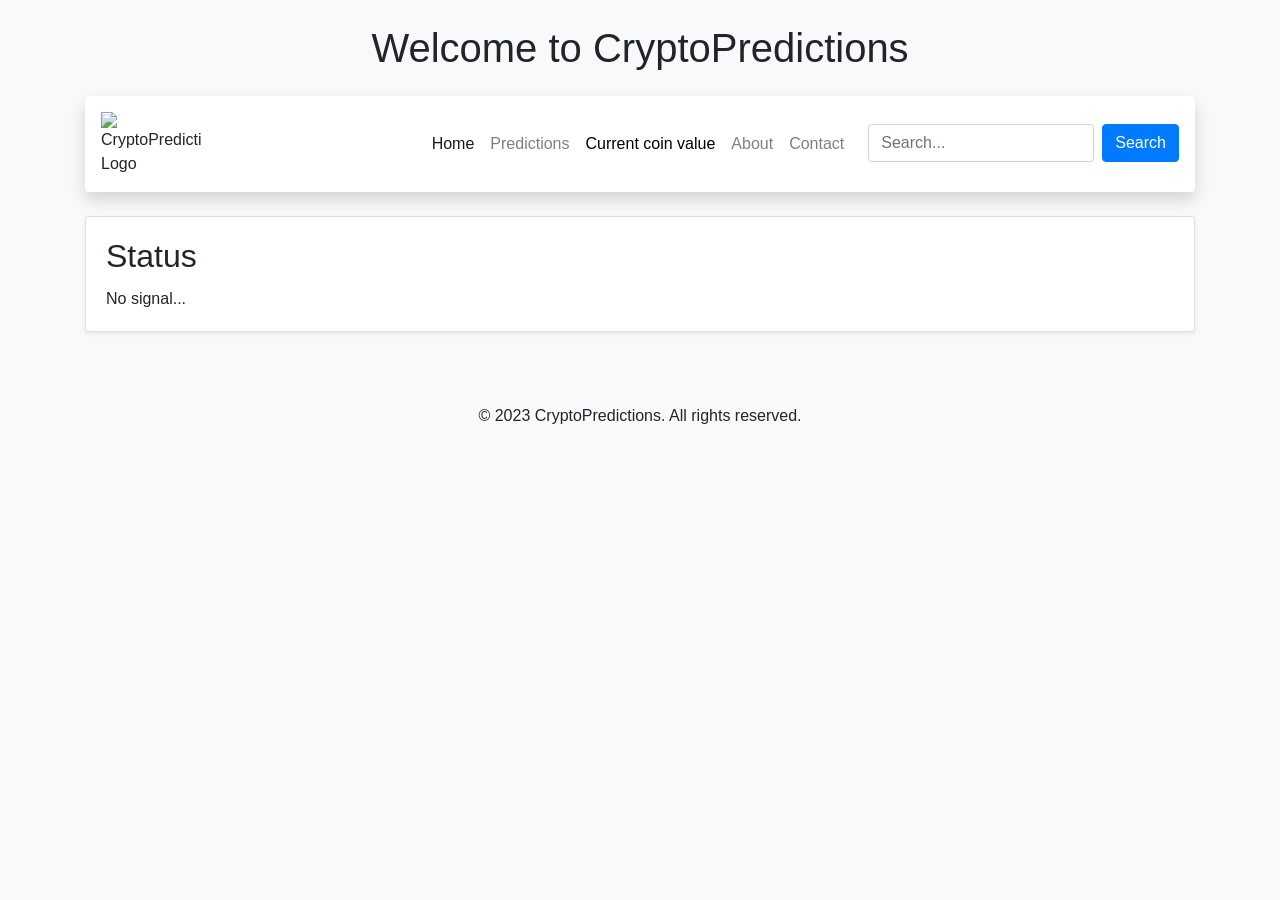
==== contact.html @ 158597bf "From laptop" ====
<!DOCTYPE html>
<html>

<head>
    <title>Crypto Prediction Website</title>
    <link rel="stylesheet" href="https://maxcdn.bootstrapcdn.com/bootstrap/4.5.2/css/bootstrap.min.css">
    <script src="https://code.jquery.com/jquery-3.6.0.min.js"></script>
</head>

<body class="bg-light">
    <div class="container">
        <div class="text-center my-4">
            <h1>Welcome to CryptoPredictions</h1>
        </div>

        <nav class="navbar navbar-expand-lg navbar-light bg-white rounded mb-4 p-3 shadow">
            <img src="logo.png" alt="CryptoPredictions Logo" style="width: 100px;">
            <button class="navbar-toggler" type="button" data-toggle="collapse" data-target="#navbarNav"
                aria-controls="navbarNav" aria-expanded="false" aria-label="Toggle navigation">
                <span class="navbar-toggler-icon"></span>
            </button>
            <div class="collapse navbar-collapse" id="navbarNav">
                <ul class="navbar-nav ml-auto">
                    <li class="nav-item active">
                        <a class="nav-link" href="Front-end.html">Home</a>
                    </li>
                    <li class="nav-item">
                        <a class="nav-link" href="Predictions.html">Predictions</a>
                    </li>
                    <li class="nav-item">
                        <a class="nav-link" href="Get-Start.html" style="color: #000;">Current coin value</a>
                    </li>
                    
                    <li class="nav-item">
                        <a class="nav-link" href="about.html">About</a>
                    </li>
                    <li class="nav-item">
                        <a class="nav-link" href="contact.html">Contact</a>
                    </li>
                    <li class="nav-item ml-3">
                        <input type="text" placeholder="Search..." class="form-control">
                    </li>
                    <li class="nav-item ml-2">
                        <button class="btn btn-primary">Search</button>
                    </li>
                </ul>
            </div>
        </nav>

        <div class="card mb-3 shadow-sm">
            <div class="card-body">
                <h2 class="card-title">Status</h2>
                <p class="card-text">No signal...</p>
            </div>
        </div>

        <footer class="text-center mt-5 py-4">
            <p>&copy; 2023 CryptoPredictions. All rights reserved.</p>
        </footer>
    </div>
</body>

</html>
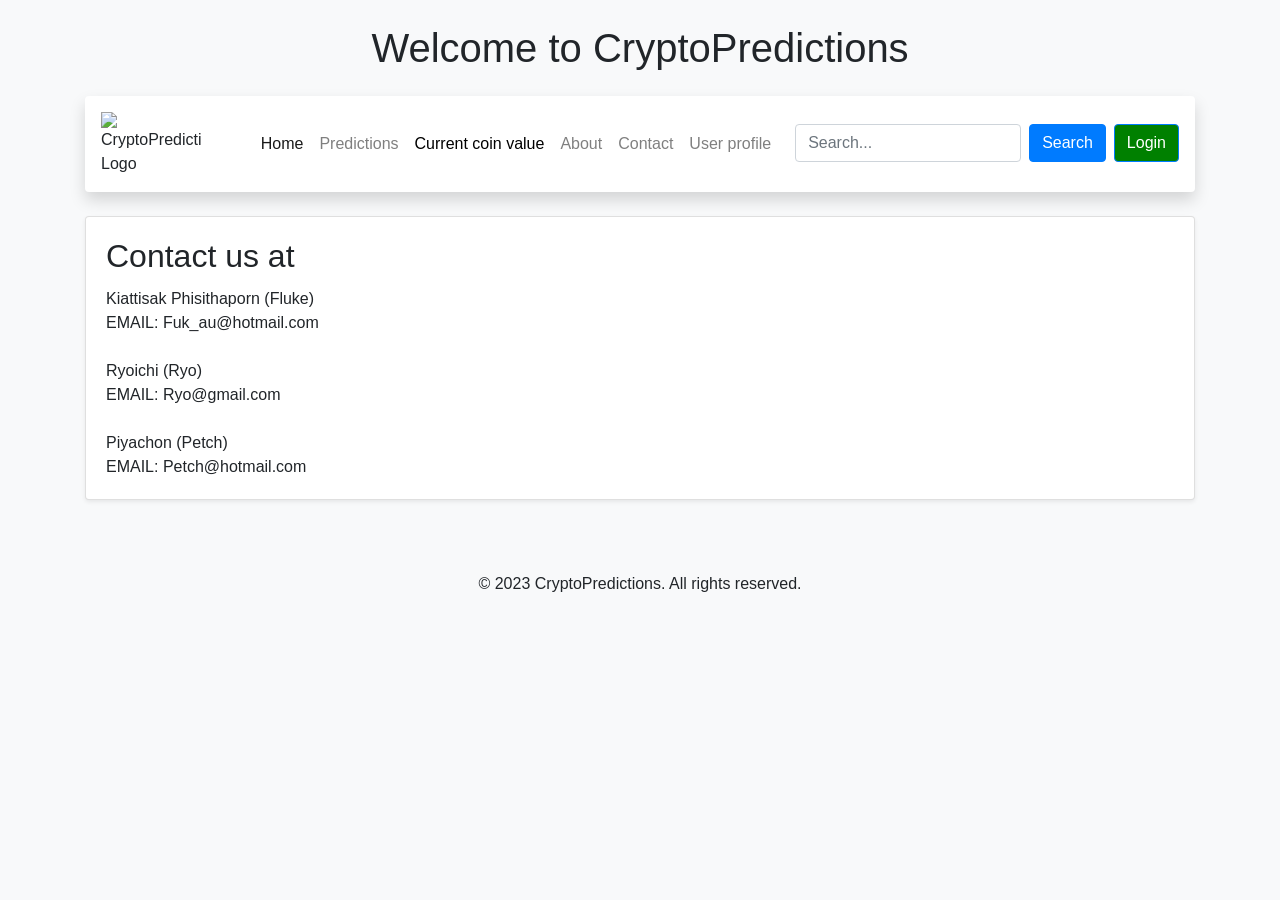
==== commit f4ee536f: "11/11 at 1am (Log in create) but only front page W" ====
--- a/contact.html
+++ b/contact.html
@@ -30,12 +30,15 @@
                     <li class="nav-item">
                         <a class="nav-link" href="Get-Start.html" style="color: #000;">Current coin value</a>
                     </li>
-                    
+
                     <li class="nav-item">
                         <a class="nav-link" href="about.html">About</a>
                     </li>
                     <li class="nav-item">
                         <a class="nav-link" href="contact.html">Contact</a>
+                    </li>
+                    <li class="nav-item">
+                        <a class="nav-link" href="profile.html">User profile</a>
                     </li>
                     <li class="nav-item ml-3">
                         <input type="text" placeholder="Search..." class="form-control">
@@ -43,14 +46,43 @@
                     <li class="nav-item ml-2">
                         <button class="btn btn-primary">Search</button>
                     </li>
+                    <li class="nav-item ml-2">
+                        <button onclick="openLoginPopup()" class="btn btn-primary"
+                            style="background-color: green;">Login</button>
+
+                    </li>
                 </ul>
             </div>
         </nav>
 
+        <!-- Login Popup -->
+        <div id="loginPopup" class="login-popup"
+            style="display: none; position: fixed; top: 50%; left: 50%; transform: translate(-50%, -50%); background-color: #f2f2f2; padding: 20px; border-radius: 10px; box-shadow: 0 4px 8px rgba(0, 0, 0, 0.1);">
+            <form method="post" action="/login">
+                <label for="username" style="display: block; margin-bottom: 5px;">Username:</label>
+                <input type="text" id="username" name="username" placeholder="Your username"
+                    style="width: 100%; padding: 10px; margin-bottom: 20px; border-radius: 5px; border: 1px solid #ccc;">
+
+                <label for="password" style="display: block; margin-bottom: 5px;">Password:</label>
+                <input type="password" id="password" name="password" placeholder="Your password"
+                    style="width: 100%; padding: 10px; margin-bottom: 20px; border-radius: 5px; border: 1px solid #ccc;">
+
+                <button type="submit"
+                    style="background-color: #4CAF50; color: white; padding: 10px 20px; border: none; border-radius: 5px; cursor: pointer; width: 100%;">Login</button>
+            </form>
+        </div>
+
+        <!-- Overlay -->
+        <div id="overlay" class="overlay" onclick="closeLoginPopup()"
+            style="display: none; position: fixed; top: 0; left: 0; width: 100%; height: 100%; background-color: rgba(0, 0, 0, 0.5);">
+        </div>
+
         <div class="card mb-3 shadow-sm">
             <div class="card-body">
-                <h2 class="card-title">Status</h2>
-                <p class="card-text">No signal...</p>
+                <h2 class="card-title">Contact us at</h2>
+                <p class="card-text">Kiattisak Phisithaporn (Fluke) <br> EMAIL: Fuk_au@hotmail.com<br><br>
+                    Ryoichi (Ryo) <br> EMAIL: Ryo@gmail.com<br><br>
+                    Piyachon (Petch) <br> EMAIL: Petch@hotmail.com</p>
             </div>
         </div>
 
@@ -60,4 +92,17 @@
     </div>
 </body>
 
+<script>// Functions for showing/hiding login popup
+    function openLoginPopup() {
+        document.getElementById("loginPopup").style.display = "block";
+        document.getElementById("overlay").style.display = "block";
+    }
+
+    function closeLoginPopup() {
+        document.getElementById("loginPopup").style.display = "none";
+        document.getElementById("overlay").style.display = "none";
+    }
+</script>
+
+
 </html>
